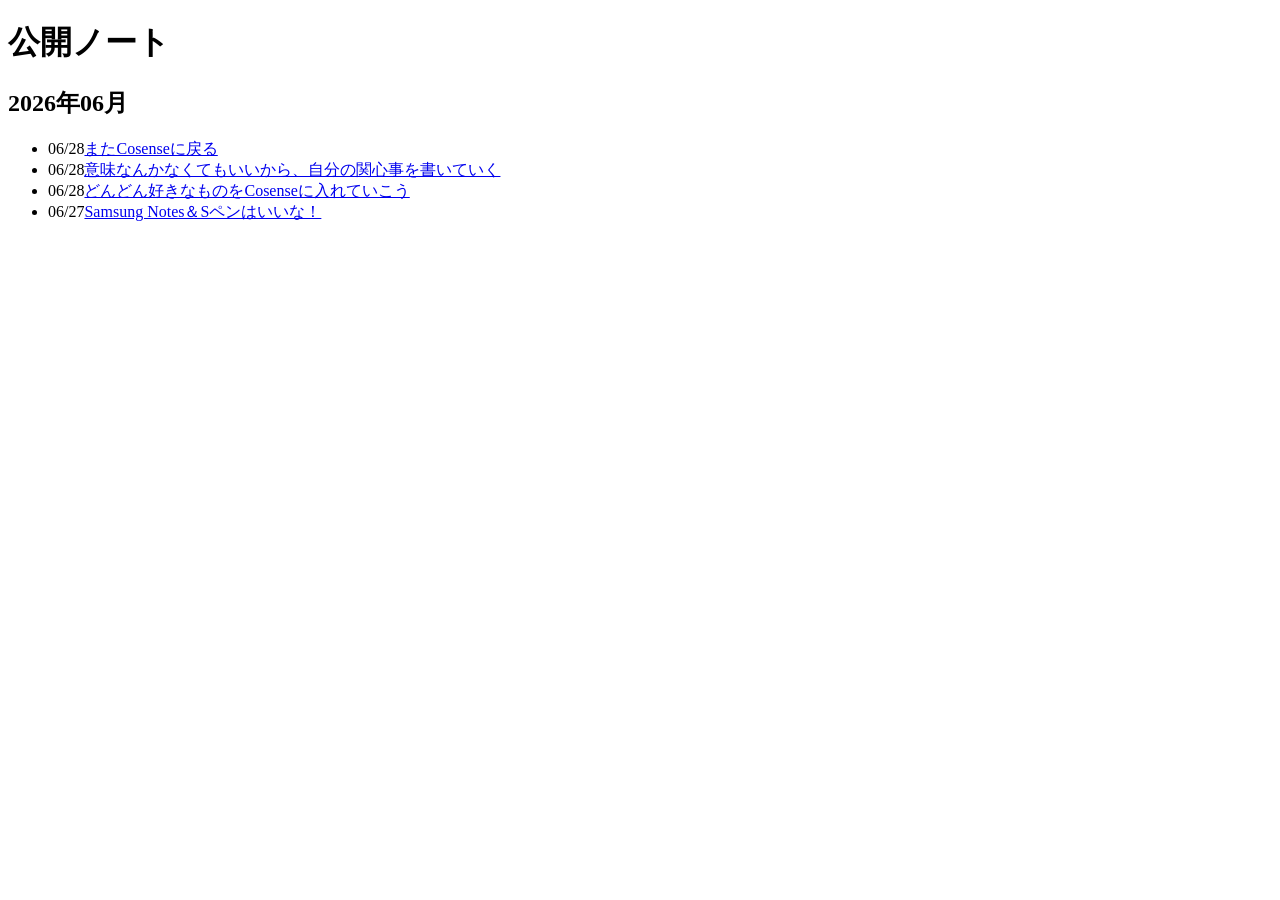
==== docs/index.html @ 2d0e06c5 "サイトを更新 2026-06-28 03:47" ====
<!DOCTYPE html>
<html lang="ja">
<head>
<meta charset="UTF-8">
<meta name="viewport" content="width=device-width, initial-scale=1">
<title>公開ノート</title>
<link rel="stylesheet" href="/style.css">
</head>
<body>
<div class="index-layout">
  <header class="site-header">
    <h1 class="site-title">公開ノート</h1>
  </header>
  <main class="index-main">
<div class="month-group"><h2 class="month-heading">2026年06月</h2><ul class="month-list">
<li><span class="list-date">06/28</span><a href="2557c8d8.html">またCosenseに戻る</a></li>
<li><span class="list-date">06/28</span><a href="80628c32.html">意味なんかなくてもいいから、自分の関心事を書いていく</a></li>
<li><span class="list-date">06/28</span><a href="4bd72f14.html">どんどん好きなものをCosenseに入れていこう</a></li>
<li><span class="list-date">06/27</span><a href="e6232489.html">Samsung Notes＆Sペンはいいな！</a></li>
</ul></div>

  </main>
</div>
</body>
</html>
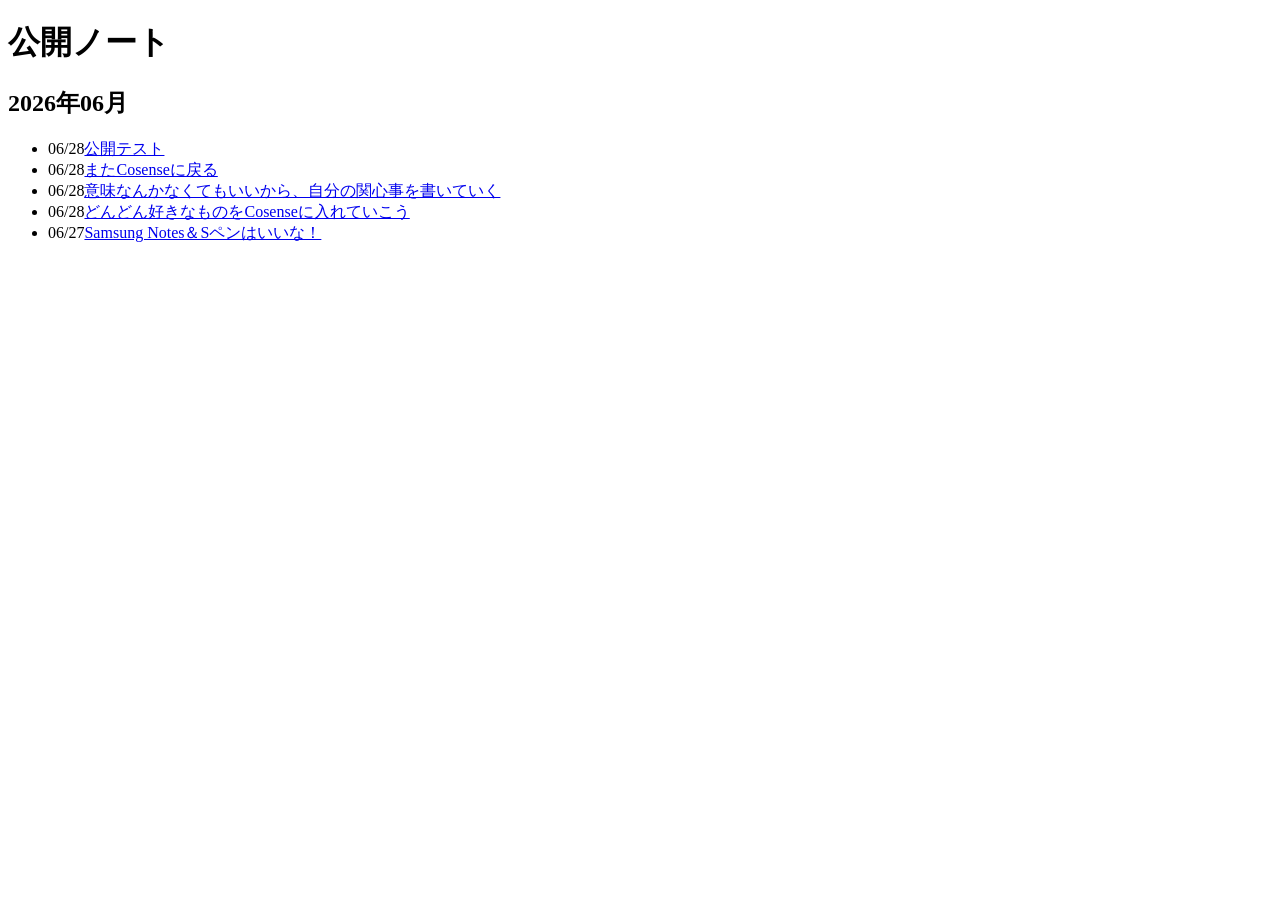
==== commit fddcf4f8: "サイトを更新 2026-06-28 11:16" ====
--- a/docs/index.html
+++ b/docs/index.html
@@ -13,6 +13,7 @@
   </header>
   <main class="index-main">
 <div class="month-group"><h2 class="month-heading">2026年06月</h2><ul class="month-list">
+<li><span class="list-date">06/28</span><a href="3b6478b7.html">公開テスト</a></li>
 <li><span class="list-date">06/28</span><a href="2557c8d8.html">またCosenseに戻る</a></li>
 <li><span class="list-date">06/28</span><a href="80628c32.html">意味なんかなくてもいいから、自分の関心事を書いていく</a></li>
 <li><span class="list-date">06/28</span><a href="4bd72f14.html">どんどん好きなものをCosenseに入れていこう</a></li>
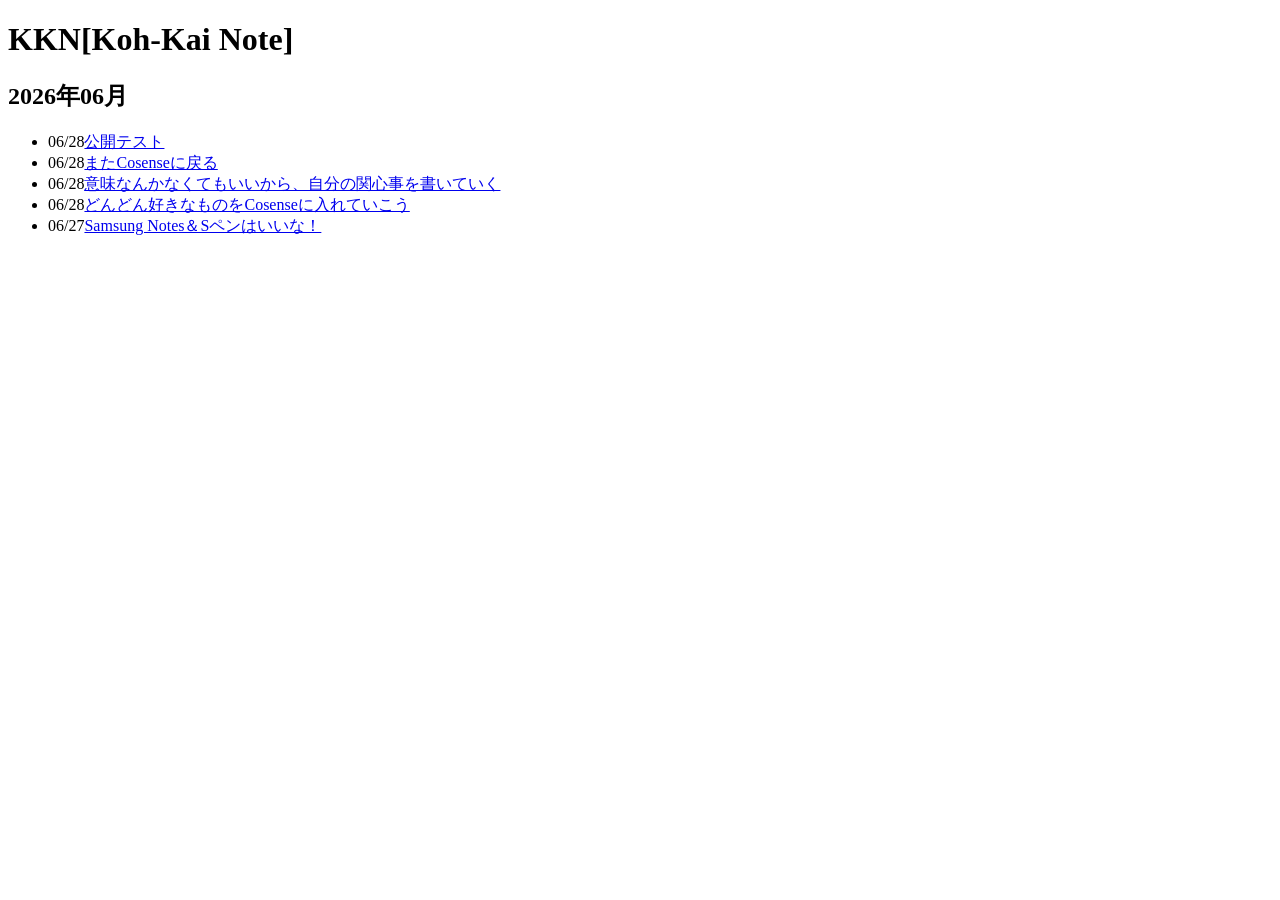
==== commit af703176: "サイトを更新 2026-06-28 11:58" ====
--- a/docs/index.html
+++ b/docs/index.html
@@ -3,13 +3,13 @@
 <head>
 <meta charset="UTF-8">
 <meta name="viewport" content="width=device-width, initial-scale=1">
-<title>公開ノート</title>
+<title>KKN[Koh‐Kai Note]</title>
 <link rel="stylesheet" href="/style.css">
 </head>
 <body>
 <div class="index-layout">
   <header class="site-header">
-    <h1 class="site-title">公開ノート</h1>
+    <h1 class="site-title">KKN[Koh‐Kai Note]</h1>
   </header>
   <main class="index-main">
 <div class="month-group"><h2 class="month-heading">2026年06月</h2><ul class="month-list">
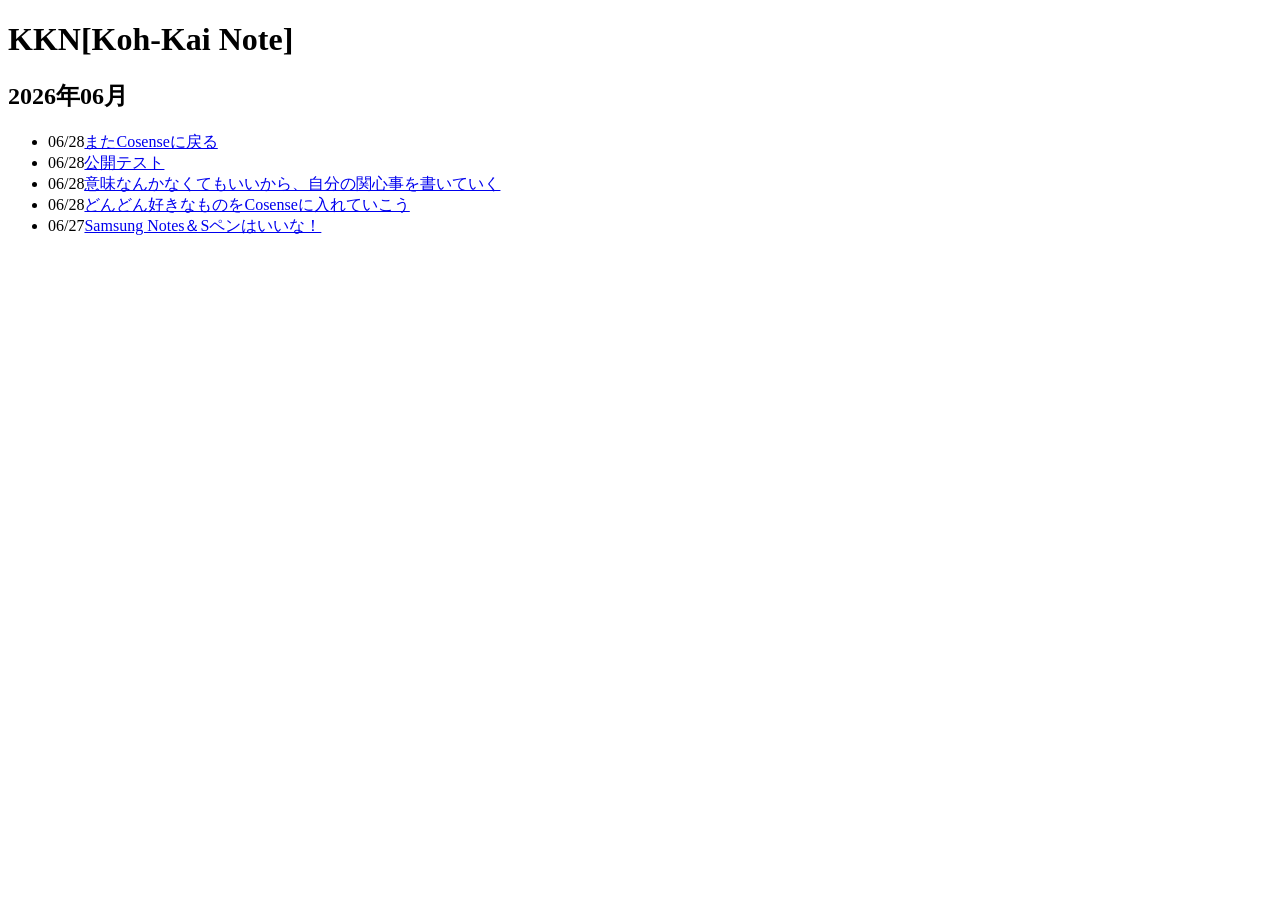
==== commit a86ed339: "サイトを更新 2026-06-28 12:12" ====
--- a/docs/index.html
+++ b/docs/index.html
@@ -13,8 +13,8 @@
   </header>
   <main class="index-main">
 <div class="month-group"><h2 class="month-heading">2026年06月</h2><ul class="month-list">
+<li><span class="list-date">06/28</span><a href="2557c8d8.html">またCosenseに戻る</a></li>
 <li><span class="list-date">06/28</span><a href="3b6478b7.html">公開テスト</a></li>
-<li><span class="list-date">06/28</span><a href="2557c8d8.html">またCosenseに戻る</a></li>
 <li><span class="list-date">06/28</span><a href="80628c32.html">意味なんかなくてもいいから、自分の関心事を書いていく</a></li>
 <li><span class="list-date">06/28</span><a href="4bd72f14.html">どんどん好きなものをCosenseに入れていこう</a></li>
 <li><span class="list-date">06/27</span><a href="e6232489.html">Samsung Notes＆Sペンはいいな！</a></li>
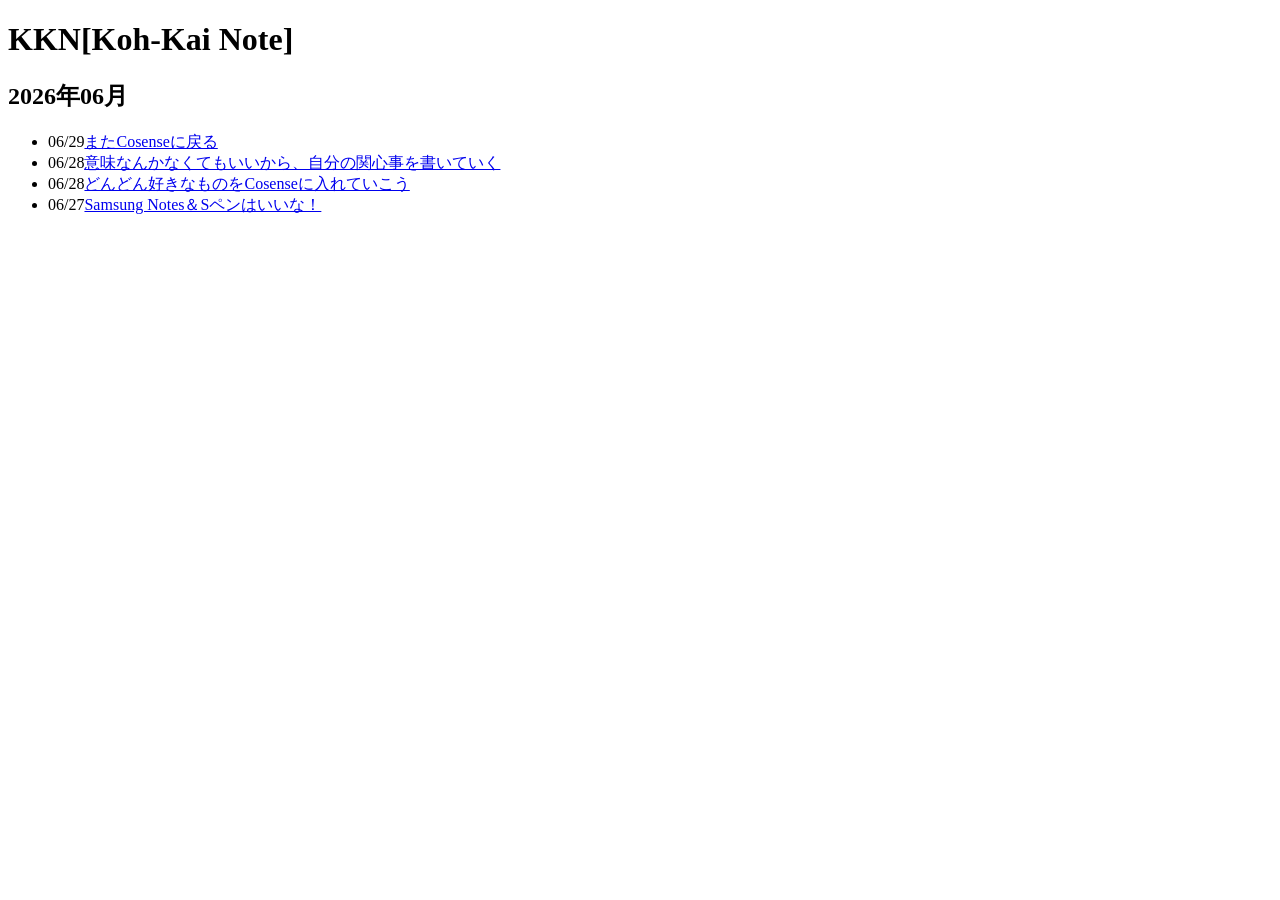
==== commit 4f5225db: "サイトを更新 2026-06-29 06:05" ====
--- a/docs/index.html
+++ b/docs/index.html
@@ -13,8 +13,7 @@
   </header>
   <main class="index-main">
 <div class="month-group"><h2 class="month-heading">2026年06月</h2><ul class="month-list">
-<li><span class="list-date">06/28</span><a href="2557c8d8.html">またCosenseに戻る</a></li>
-<li><span class="list-date">06/28</span><a href="3b6478b7.html">公開テスト</a></li>
+<li><span class="list-date">06/29</span><a href="2557c8d8.html">またCosenseに戻る</a></li>
 <li><span class="list-date">06/28</span><a href="80628c32.html">意味なんかなくてもいいから、自分の関心事を書いていく</a></li>
 <li><span class="list-date">06/28</span><a href="4bd72f14.html">どんどん好きなものをCosenseに入れていこう</a></li>
 <li><span class="list-date">06/27</span><a href="e6232489.html">Samsung Notes＆Sペンはいいな！</a></li>
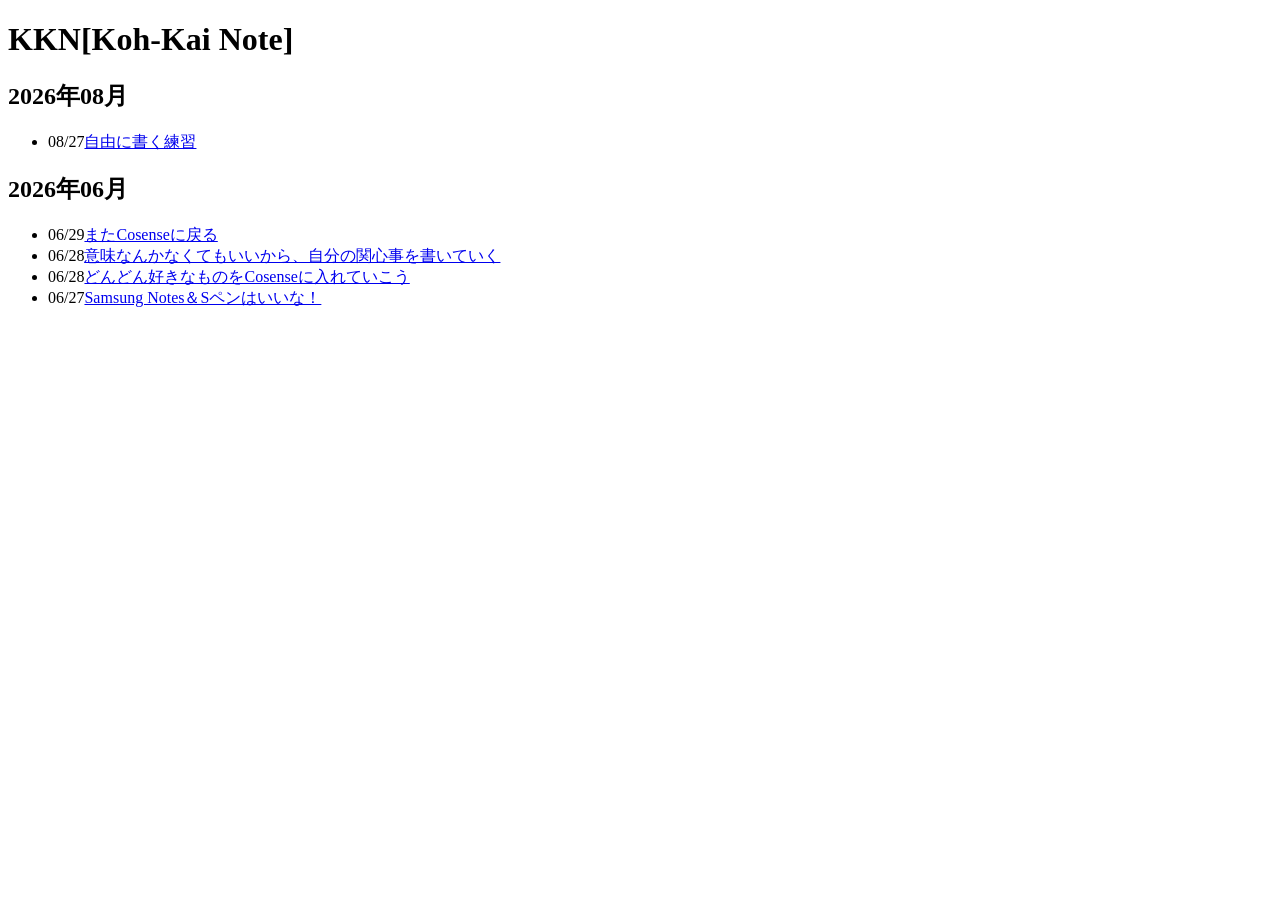
==== commit f83fc619: "サイトを更新 2026-08-28 05:30" ====
--- a/docs/index.html
+++ b/docs/index.html
@@ -12,6 +12,9 @@
     <h1 class="site-title">KKN[Koh‐Kai Note]</h1>
   </header>
   <main class="index-main">
+<div class="month-group"><h2 class="month-heading">2026年08月</h2><ul class="month-list">
+<li><span class="list-date">08/27</span><a href="1e7fa62e.html">自由に書く練習</a></li>
+</ul></div>
 <div class="month-group"><h2 class="month-heading">2026年06月</h2><ul class="month-list">
 <li><span class="list-date">06/29</span><a href="2557c8d8.html">またCosenseに戻る</a></li>
 <li><span class="list-date">06/28</span><a href="80628c32.html">意味なんかなくてもいいから、自分の関心事を書いていく</a></li>
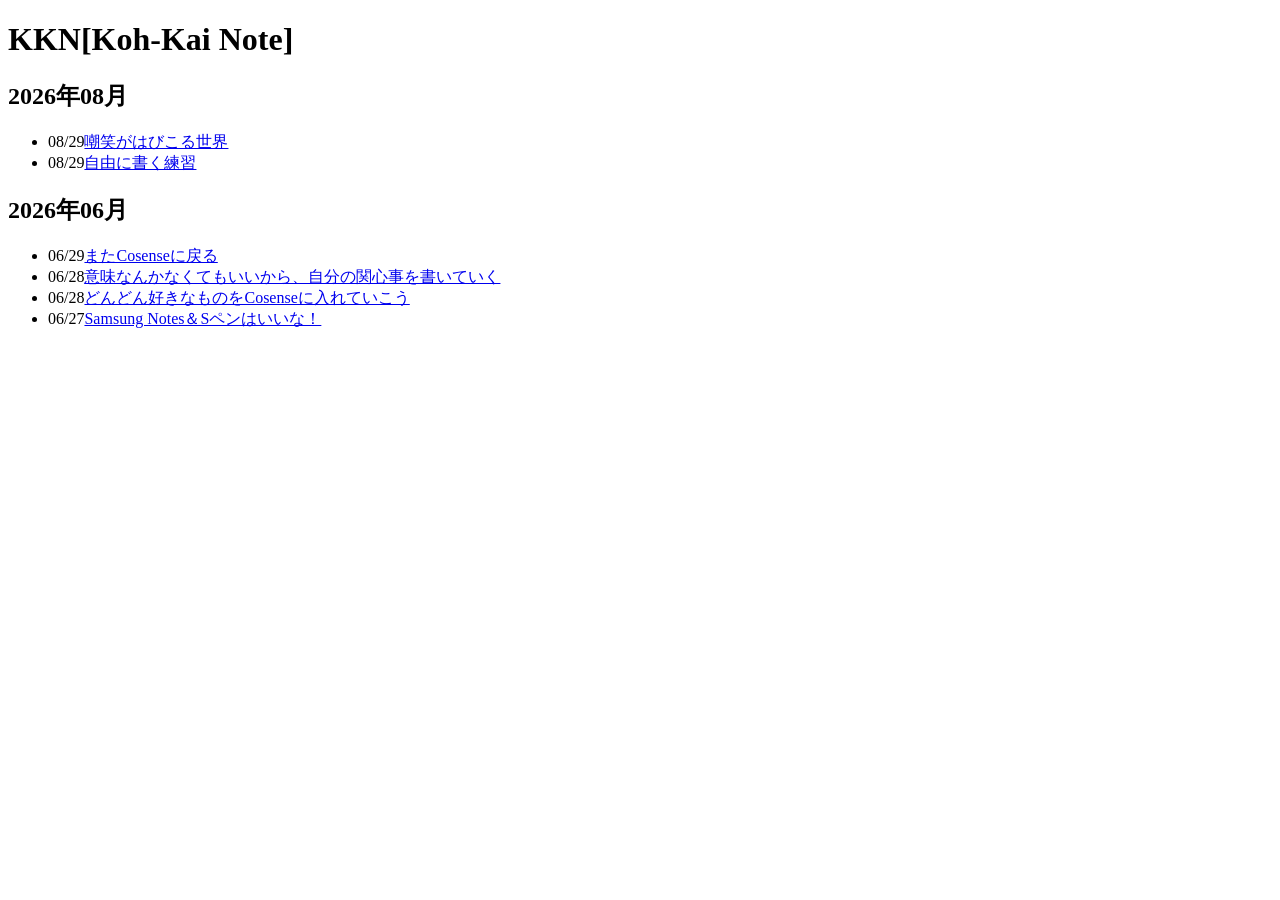
==== commit 09c02d42: "サイトを更新 2026-08-29 02:19" ====
--- a/docs/index.html
+++ b/docs/index.html
@@ -13,7 +13,8 @@
   </header>
   <main class="index-main">
 <div class="month-group"><h2 class="month-heading">2026年08月</h2><ul class="month-list">
-<li><span class="list-date">08/27</span><a href="1e7fa62e.html">自由に書く練習</a></li>
+<li><span class="list-date">08/29</span><a href="04fa74c2.html">嘲笑がはびこる世界</a></li>
+<li><span class="list-date">08/29</span><a href="1e7fa62e.html">自由に書く練習</a></li>
 </ul></div>
 <div class="month-group"><h2 class="month-heading">2026年06月</h2><ul class="month-list">
 <li><span class="list-date">06/29</span><a href="2557c8d8.html">またCosenseに戻る</a></li>
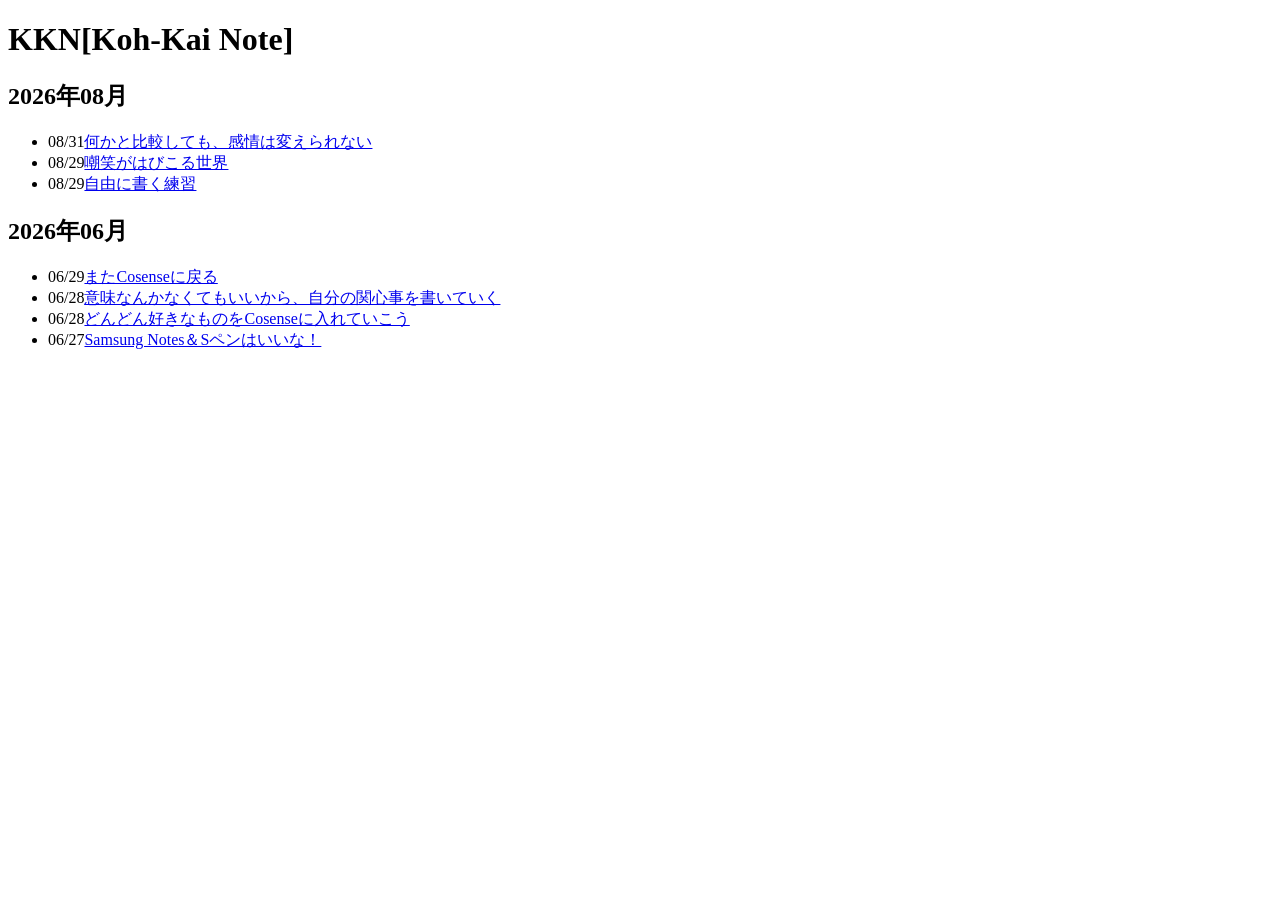
==== commit 60361828: "サイトを更新 2026-08-31 07:09" ====
--- a/docs/index.html
+++ b/docs/index.html
@@ -13,6 +13,7 @@
   </header>
   <main class="index-main">
 <div class="month-group"><h2 class="month-heading">2026年08月</h2><ul class="month-list">
+<li><span class="list-date">08/31</span><a href="6a21b554.html">何かと比較しても、感情は変えられない</a></li>
 <li><span class="list-date">08/29</span><a href="04fa74c2.html">嘲笑がはびこる世界</a></li>
 <li><span class="list-date">08/29</span><a href="1e7fa62e.html">自由に書く練習</a></li>
 </ul></div>
